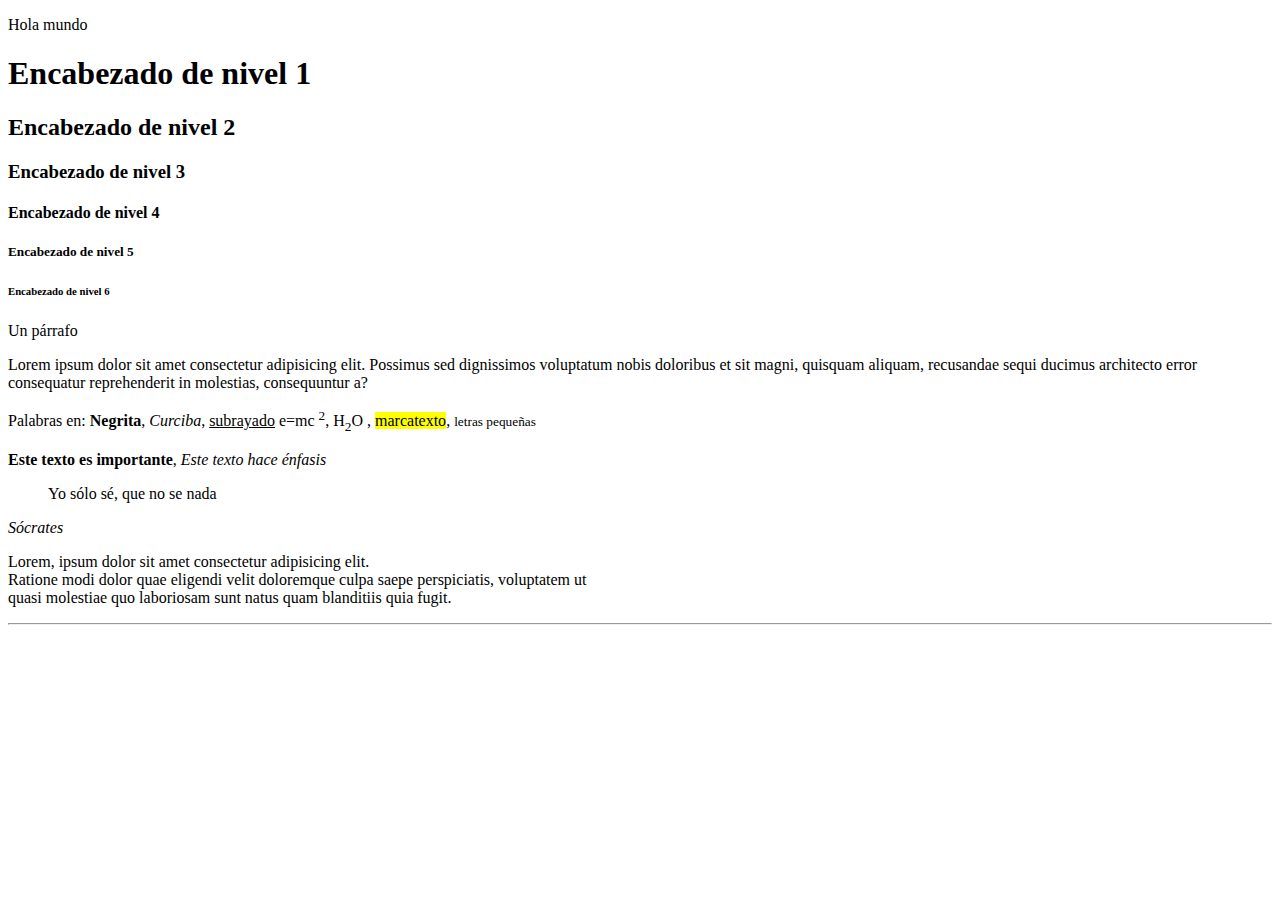
==== index.html @ a6f6df4e "Practica" ====
<!DOCTYPE html>
<html lang="es">

<head>
    <meta charset="UTF-8">
    <meta name="viewport" content="width=device-width, initial-scale=1.0">
    
    <title>Aprendiendo HTML</title><!-- entre 55 y 64 caracteres -->
    
    <!-- no mas de 165 caracteres -->
    <meta name="description" content="En esta página estamos aprendiendo a 
    programar en HTML"> 
</head>

<body>
    <!-- Esto es un comentario -->
   <p>Hola mundo</p>
   <!-- - https://www.w3.org/html/
   - https://html.spec.whatwg.org/
   - https://www.w3.org/blog/news/archives...
   - https://developer.mozilla.org/es/docs...  -->

   <h1>Encabezado de nivel 1</h1>
   <h2>Encabezado de nivel 2</h2>
   <h3>Encabezado de nivel 3</h3>
   <h4>Encabezado de nivel 4</h4>
   <h5>Encabezado de nivel 5</h5>
   <h6>Encabezado de nivel 6</h6>
   <p>Un párrafo</p>
   <p>Lorem ipsum dolor sit amet consectetur adipisicing elit. Possimus
     sed dignissimos voluptatum nobis doloribus et sit magni, quisquam 
     aliquam, recusandae sequi ducimus architecto error consequatur 
     reprehenderit in molestias, consequuntur a?</p>

    <p>
        Palabras en: <b>Negrita</b>, <i>Curciba</i>, <u>subrayado</u>
        e=mc <sup>2</sup>,<!-- Superindice --> H<sub>2</sub>O <!-- subindice -->,
        <mark>marcatexto</mark>, <small>letras pequeñas</small>
    </p>

    <!-- Etiqueta semantica -->
    <p>
        <strong>Este texto es importante</strong>, <em>Este texto hace énfasis</em> <!-- esta etiqueta se usa para hacer enfasis -->
    </p>

    <blockquote>Yo sólo sé, que no se nada</blockquote> <!-- utilizado para realizar una referencia -->
    <cite>Sócrates</cite><!-- Utilizado para hacer cita -->

    <!-- Salto de paquina -->
    <p>
        Lorem, ipsum dolor sit amet consectetur adipisicing elit. <br>Ratione modi 
        dolor quae eligendi velit doloremque culpa saepe perspiciatis, voluptatem ut 
        <br>quasi molestiae quo laboriosam sunt natus quam blanditiis quia fugit.
    </p>
    <hr><!-- Salto de linea con borde semantico -->
</body>


</html>
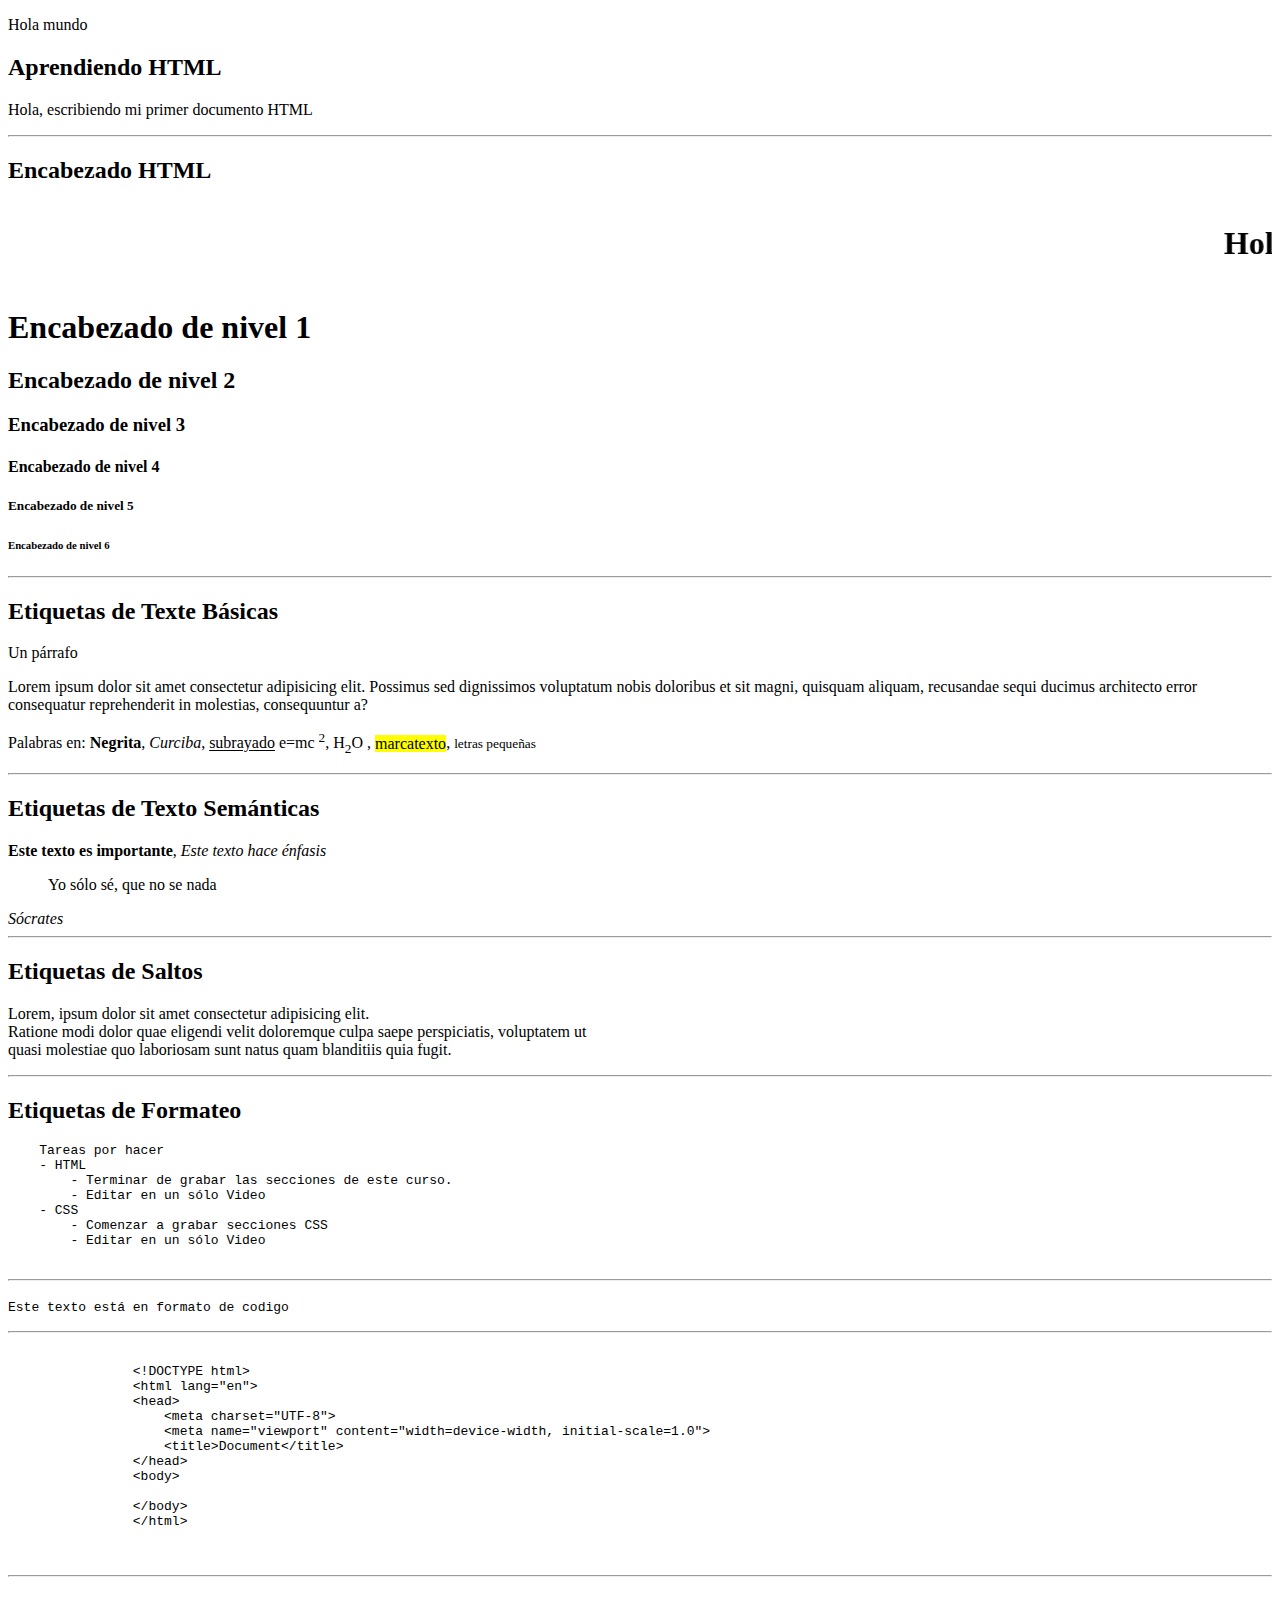
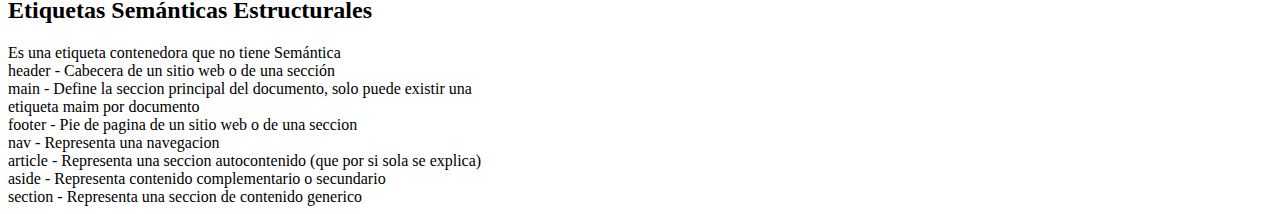
==== commit e7b242cd: "Practica" ====
--- a/index.html
+++ b/index.html
@@ -20,12 +20,20 @@
    - https://www.w3.org/blog/news/archives...
    - https://developer.mozilla.org/es/docs...  -->
 
+   <h2>Aprendiendo HTML</h2>
+   <p>Hola, escribiendo mi primer documento HTML</p>
+   <hr>
+   <h2>Encabezado HTML</h2>
+    <marquee><h1>Hola Mortales</h1></marquee>
    <h1>Encabezado de nivel 1</h1>
    <h2>Encabezado de nivel 2</h2>
    <h3>Encabezado de nivel 3</h3>
    <h4>Encabezado de nivel 4</h4>
    <h5>Encabezado de nivel 5</h5>
    <h6>Encabezado de nivel 6</h6>
+    <hr>
+    <h2>Etiquetas de Texte Básicas</h2>
+
    <p>Un párrafo</p>
    <p>Lorem ipsum dolor sit amet consectetur adipisicing elit. Possimus
      sed dignissimos voluptatum nobis doloribus et sit magni, quisquam 
@@ -37,6 +45,8 @@
         e=mc <sup>2</sup>,<!-- Superindice --> H<sub>2</sub>O <!-- subindice -->,
         <mark>marcatexto</mark>, <small>letras pequeñas</small>
     </p>
+    <hr>
+    <h2>Etiquetas de Texto Semánticas</h2>
 
     <!-- Etiqueta semantica -->
     <p>
@@ -45,7 +55,8 @@
 
     <blockquote>Yo sólo sé, que no se nada</blockquote> <!-- utilizado para realizar una referencia -->
     <cite>Sócrates</cite><!-- Utilizado para hacer cita -->
-
+    <hr>
+    <h2>Etiquetas de Saltos</h2>
     <!-- Salto de paquina -->
     <p>
         Lorem, ipsum dolor sit amet consectetur adipisicing elit. <br>Ratione modi 
@@ -53,7 +64,56 @@
         <br>quasi molestiae quo laboriosam sunt natus quam blanditiis quia fugit.
     </p>
     <hr><!-- Salto de linea con borde semantico -->
+    <h2>Etiquetas de Formateo</h2>
+    <p>
+    <pre>
+    Tareas por hacer
+    - HTML
+        - Terminar de grabar las secciones de este curso.
+        - Editar en un sólo Video
+    - CSS
+        - Comenzar a grabar secciones CSS
+        - Editar en un sólo Video
+    </pre>
+    </p>
+    <hr>
+    <p>
+        <code>Este texto está en formato de codigo</code>
+    </p>
+    <hr>
+
+    <p>
+        <pre>
+            <code>
+                &lt;!DOCTYPE html&gt;
+                &lt;html lang="en"&gt;
+                &lt;head&gt;
+                    &lt;meta charset="UTF-8"&gt;
+                    &lt;meta name="viewport" content="width=device-width, initial-scale=1.0"&gt;
+                    &lt;title&gt;Document&lt;/title&gt;
+                &lt;/head&gt;
+                &lt;body&gt;
+                    
+                &lt;/body&gt;
+                &lt;/html&gt;
+            </code>
+        </pre>
+    </p>
+    <hr>
+    <h2>Etiquetas Semánticas Estructurales</h2>
+    <div>Es una etiqueta contenedora que no tiene Semántica</div>
+    <header>header - Cabecera de un sitio web o de una sección </header>
+    <main>
+        main - Define la seccion principal del documento, solo puede existir una
+        <br>etiqueta maim por documento
+    </main>
+    <footer>footer - Pie de pagina de un sitio web o de una seccion</footer>
+    <nav>nav - Representa una navegacion</nav>
+    <article>
+        article - Representa una seccion autocontenido (que por si sola se explica)
+    </article>
+    <aside>aside - Representa contenido complementario o secundario</aside>
+    <section>section - Representa una seccion de contenido generico</section>
 </body>
 
-
 </html>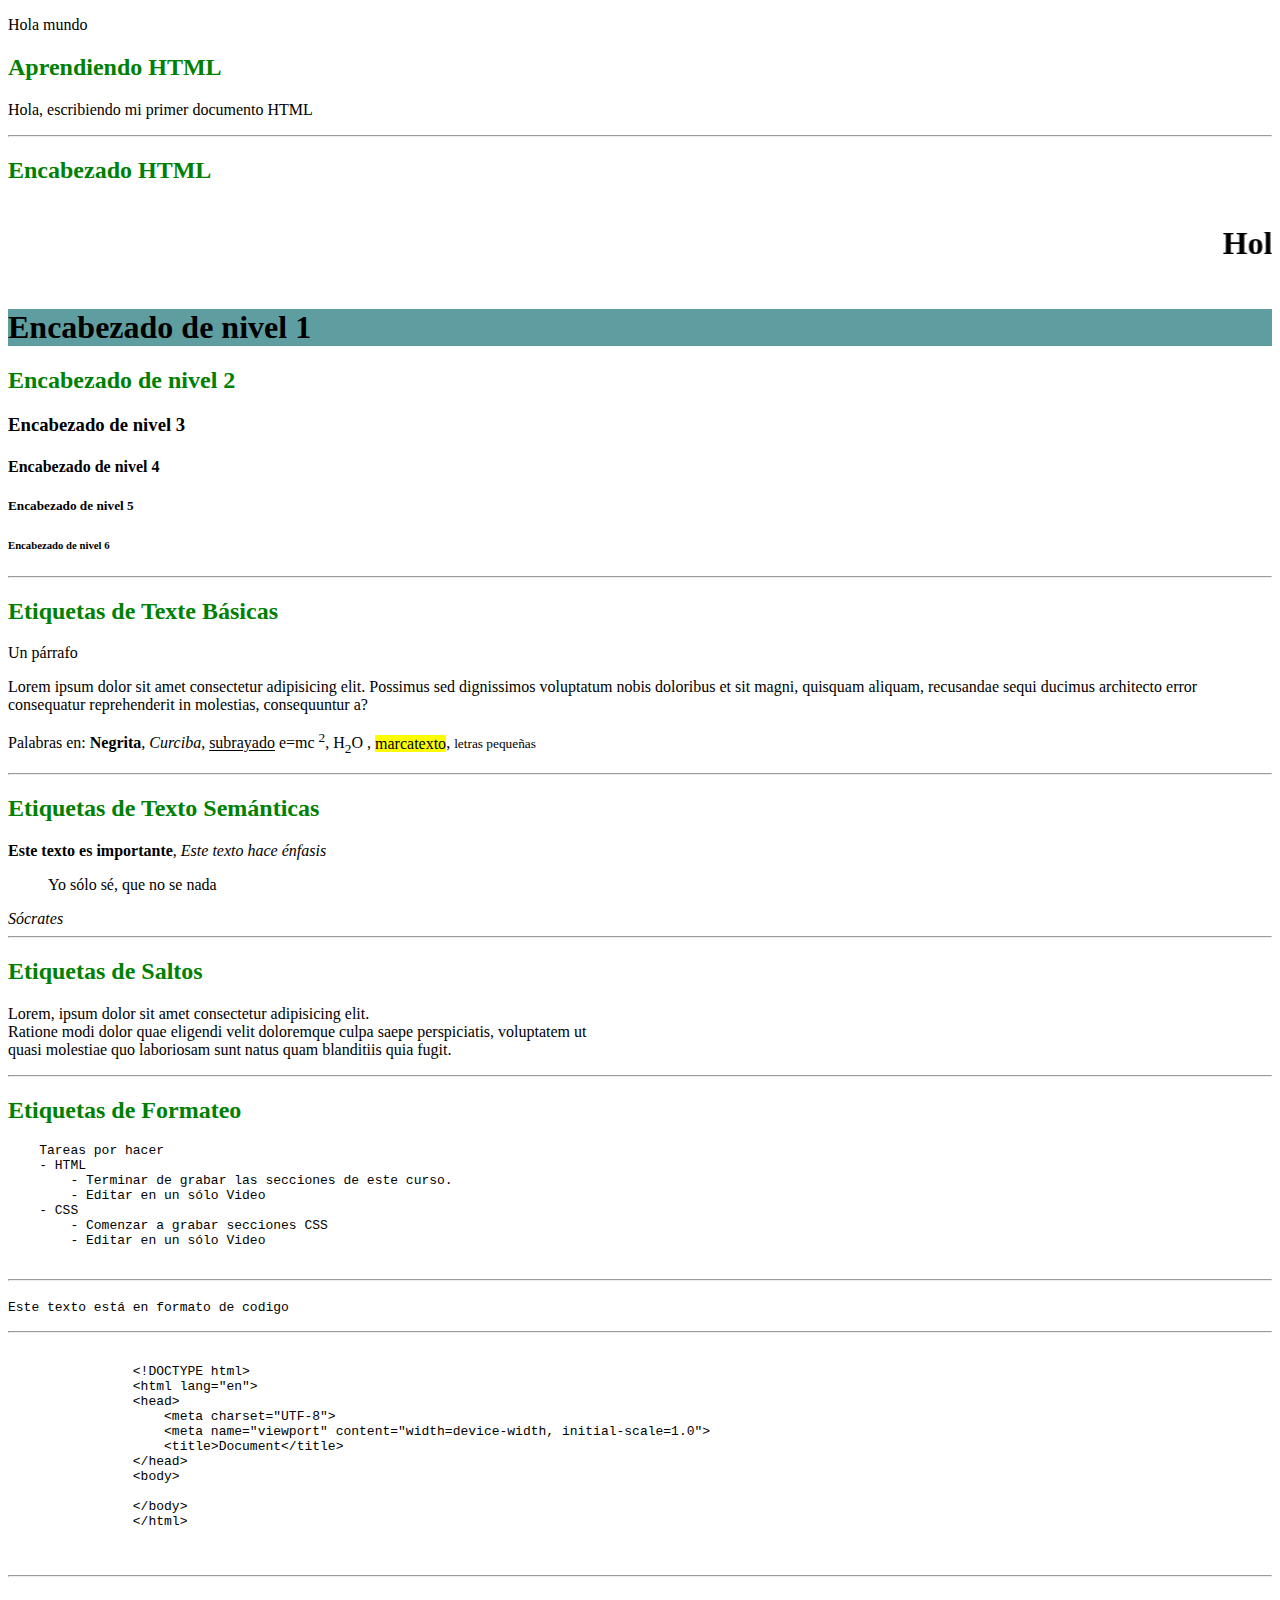
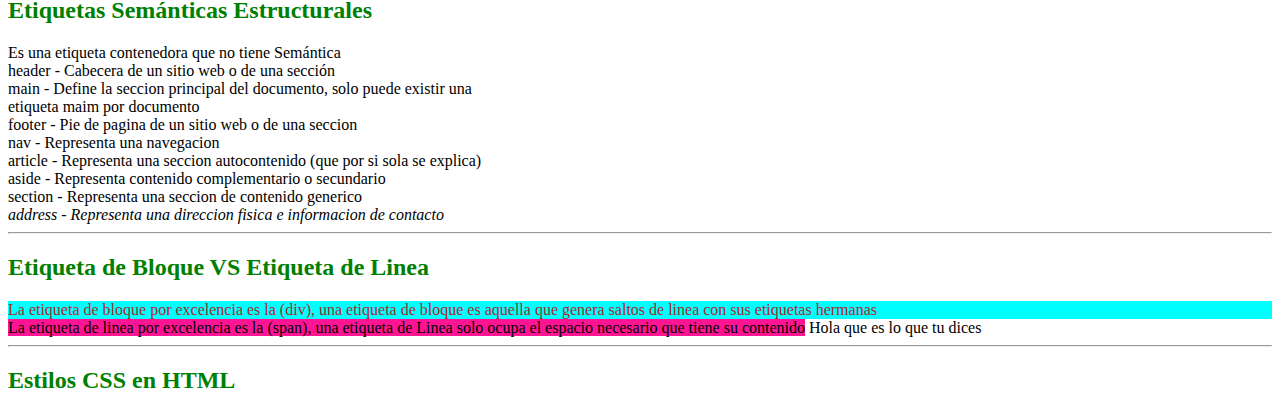
==== commit 658cd4f3: "Practica" ====
--- a/index.html
+++ b/index.html
@@ -10,6 +10,12 @@
     <!-- no mas de 165 caracteres -->
     <meta name="description" content="En esta página estamos aprendiendo a 
     programar en HTML"> 
+
+<style>
+    h2{
+        color: green;
+    }
+</style>
 </head>
 
 <body>
@@ -25,7 +31,7 @@
    <hr>
    <h2>Encabezado HTML</h2>
     <marquee><h1>Hola Mortales</h1></marquee>
-   <h1>Encabezado de nivel 1</h1>
+   <h1 style="background-color: cadetblue;">Encabezado de nivel 1</h1>
    <h2>Encabezado de nivel 2</h2>
    <h3>Encabezado de nivel 3</h3>
    <h4>Encabezado de nivel 4</h4>
@@ -114,6 +120,18 @@
     </article>
     <aside>aside - Representa contenido complementario o secundario</aside>
     <section>section - Representa una seccion de contenido generico</section>
+    <address>address - Representa una direccion fisica e informacion de contacto</address>
+    <hr>
+    <h2>Etiqueta de Bloque VS Etiqueta de Linea</h2>
+    <div style="background-color: aqua; color:brown">La etiqueta de bloque por excelencia es la (div), 
+        una etiqueta de bloque es aquella que genera saltos de linea con sus etiquetas 
+        hermanas</div>
+    <span style="background-color: deeppink;">La etiqueta de linea por excelencia es la (span), una etiqueta de Linea solo ocupa
+         el espacio necesario que tiene su contenido</span>
+
+    <span>Hola  que es lo que tu dices</span>
+    <hr>
+    <h2>Estilos CSS en HTML</h2>
 </body>
 
 </html>